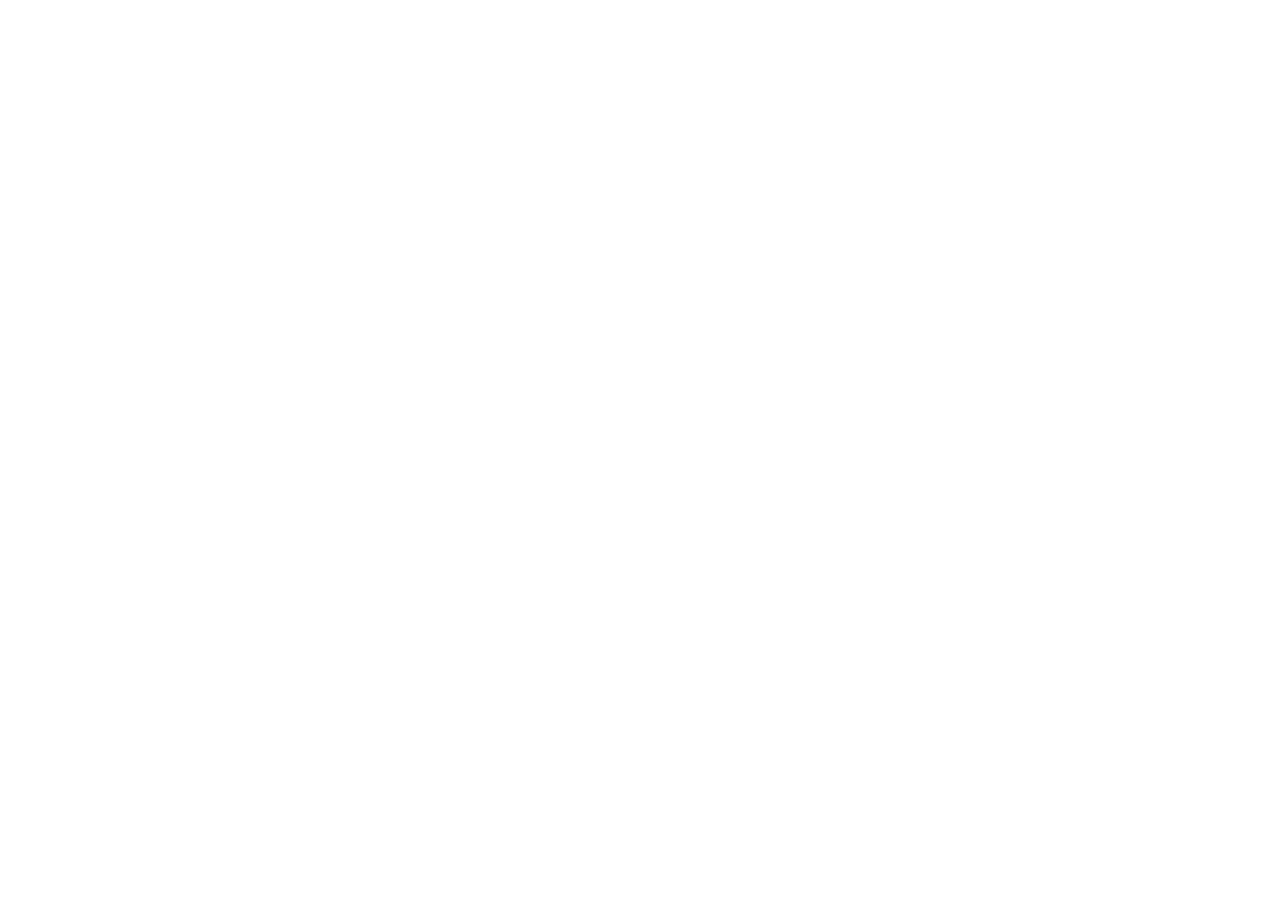
==== resources/public/index.html @ b48cbb53 "Initial." ====
<!DOCTYPE html>
<html>
  <head>
    <meta charset="UTF-8">
    <meta name="viewport" content="width=device-width, initial-scale=1">
    <link href="css/style.css" rel="stylesheet" type="text/css">
  </head>
  <body>
    <div id="app">
			<canvas id="the-canvas"></canvas>
    </div>
    <script src="js/compiled/sketch.js" type="text/javascript"></script>
  </body>
</html>
---- resources/public/css/style.css ----
/* some style */
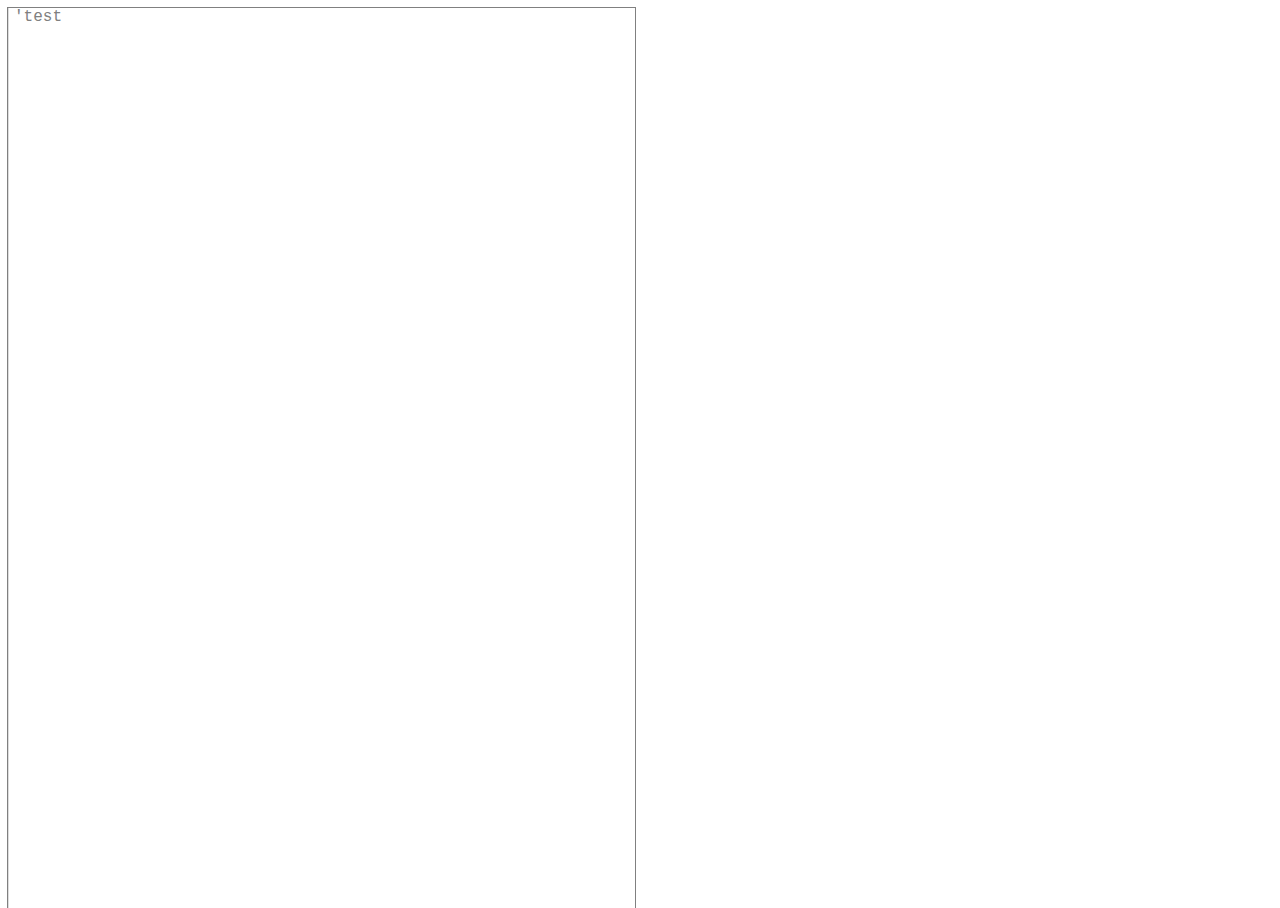
==== commit 6cf10667: "Massive cleanup." ====
--- a/resources/public/index.html
+++ b/resources/public/index.html
@@ -4,11 +4,18 @@
     <meta charset="UTF-8">
     <meta name="viewport" content="width=device-width, initial-scale=1">
     <link href="css/style.css" rel="stylesheet" type="text/css">
+    <link href="css/paren-soup-light.css" rel="stylesheet" type="text/css">
   </head>
   <body>
     <div id="app">
-			<canvas id="the-canvas"></canvas>
-    </div>
-    <script src="js/compiled/sketch.js" type="text/javascript"></script>
-  </body>
+			<div id="editor" class="paren-soup">
+				<div class="numbers"></div>
+				<div class="content" contenteditable="true">'test</div>
+			</div>
+			<div id="drawing">
+				<canvas id="the-canvas"></canvas>
+			</div>
+		</div>
+		<script src="js/compiled/sketch.js" type="text/javascript"></script>
+	</body>
 </html>
--- a/resources/public/css/style.css
+++ b/resources/public/css/style.css
@@ -1,2 +1,20 @@
 /* some style */
 
+#editor {
+		position: absolute;
+		width: 49%;
+		height: 100%;
+}
+
+#editor .content {
+		height: inherit;
+		overflow: auto;
+}	
+
+#drawing {
+		position: absolute;
+		width: 50%;
+		height: 100%;
+		left: 50%;
+}
+
--- a/resources/public/css/paren-soup-light.css
+++ b/resources/public/css/paren-soup-light.css
@@ -0,0 +1,115 @@
+.paren-soup {
+	font-size: 16px;
+	font-family: monospace;
+	color: gray;
+	background-color: #f7f7f7;
+	outline: 1px solid;
+	caret-color: black;
+}
+
+.paren-soup .error-text {
+	position: fixed;
+	background-color: white;
+	padding-left: 10px;
+}
+
+.paren-soup .instarepl {
+	float: left;
+	position: relative;
+	display: list-item;
+	padding-right: 5px;
+	min-width: 200px;
+	max-width: 200px;
+}
+
+.paren-soup .instarepl .result {
+	position: absolute;
+	overflow: hidden;
+	background-color: lightgreen;
+	outline: 1px solid;
+	max-width: inherit;
+	word-wrap: break-word;
+	right: 0px;
+	opacity: 0.7;
+}
+
+.paren-soup .instarepl .result:hover {
+	cursor: pointer;
+	height: auto !important;
+	z-index: 1;
+	opacity: 1;
+}
+
+.paren-soup .instarepl .error {
+	background-color: pink;
+}
+
+.paren-soup .numbers {
+	float: left;
+	padding: 0px 5px;
+	text-align: right;
+	opacity: 0.7;
+}
+
+.paren-soup .content {
+	margin: 0px;
+	padding: 0px 5px;
+	outline: 0px solid transparent;
+	white-space: pre;
+	word-wrap: normal;
+	overflow: scroll;
+	border-left: 1px solid #ddd;
+	background-color: white;
+}
+
+.paren-soup .content .symbol {
+	color: black;
+}
+
+.paren-soup .content .number {
+	color: gold;
+}
+
+.paren-soup .content .string {
+	color: red;
+}
+
+.paren-soup .content .keyword {
+	color: blue;
+}
+
+.paren-soup .content .nil {
+	color: lightblue;
+}
+
+.paren-soup .content .boolean {
+	color: lightblue;
+}
+
+.paren-soup .content .error {
+	display: none;
+	width: 0.9em;
+	height: 0.9em;
+	background-color: red;
+	border-radius: 0.3em;
+}
+
+.paren-soup .content .rainbow-0 {
+	color: aqua;
+}
+
+.paren-soup .content .rainbow-1 {
+	color: orange;
+}
+
+.paren-soup .content .rainbow-2 {
+	color: cornflowerblue;
+}
+
+.paren-soup .content .rainbow-3 {
+	color: fuchsia;
+}
+
+.paren-soup .content .rainbow-4 {
+	color: lime;
+}
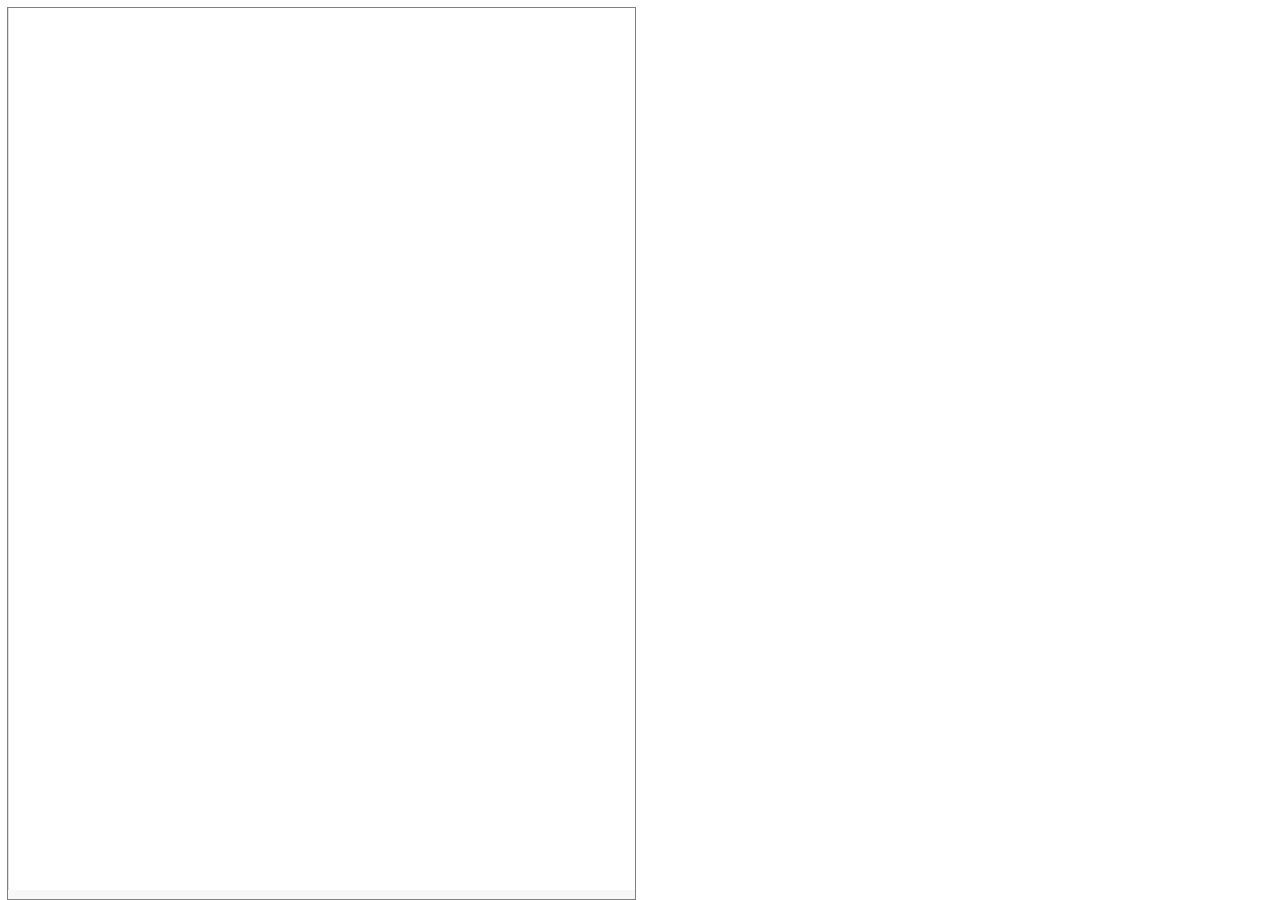
==== commit 62aff92a: "Clean up." ====
--- a/resources/public/index.html
+++ b/resources/public/index.html
@@ -10,7 +10,7 @@
     <div id="app">
 			<div id="editor" class="paren-soup">
 				<div class="numbers"></div>
-				<div class="content" contenteditable="true">'test</div>
+				<div class="content" contenteditable="true"></div>
 			</div>
 			<div id="drawing">
 				<canvas id="the-canvas"></canvas>
--- a/resources/public/css/style.css
+++ b/resources/public/css/style.css
@@ -3,7 +3,8 @@
 #editor {
 		position: absolute;
 		width: 49%;
-		height: 100%;
+		height: 99%;
+		overflow: hidden;
 }
 
 #editor .content {
@@ -12,9 +13,9 @@
 }	
 
 #drawing {
+		overflow: hidden;
 		position: absolute;
 		width: 50%;
-		height: 100%;
+		height: 99%;
 		left: 50%;
 }
-
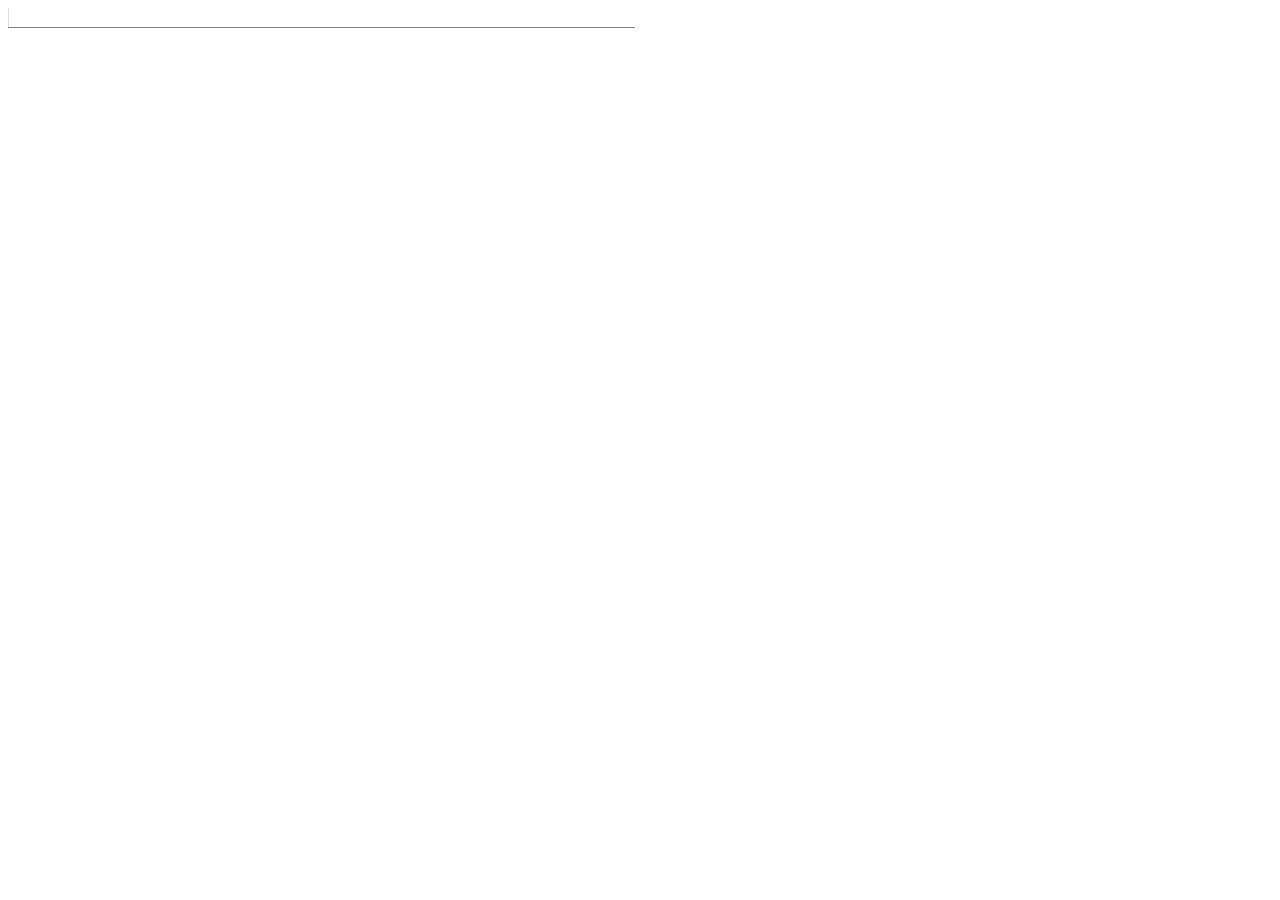
==== commit eb8771ef: "Failing to get the editor working well." ====
--- a/resources/public/index.html
+++ b/resources/public/index.html
@@ -8,9 +8,11 @@
   </head>
   <body>
     <div id="app">
-			<div id="editor" class="paren-soup">
-				<div class="numbers"></div>
-				<div class="content" contenteditable="true"></div>
+			<div id="left">
+				<div id="editor" class="paren-soup">
+					<div class="numbers"></div>
+					<div class="content" contenteditable="true"></div>
+				</div>
 			</div>
 			<div id="drawing">
 				<canvas id="the-canvas"></canvas>
--- a/resources/public/css/style.css
+++ b/resources/public/css/style.css
@@ -1,15 +1,22 @@
 /* some style */
 
-#editor {
+#left {
 		position: absolute;
 		width: 49%;
 		height: 99%;
 		overflow: hidden;
 }
 
+#editor {
+		width: auto;
+		height: auto;
+		overflow-y: scroll;
+		overflow-x: hidden;
+}
+
 #editor .content {
 		height: inherit;
-		overflow: auto;
+		overflow: hidden;
 }	
 
 #drawing {
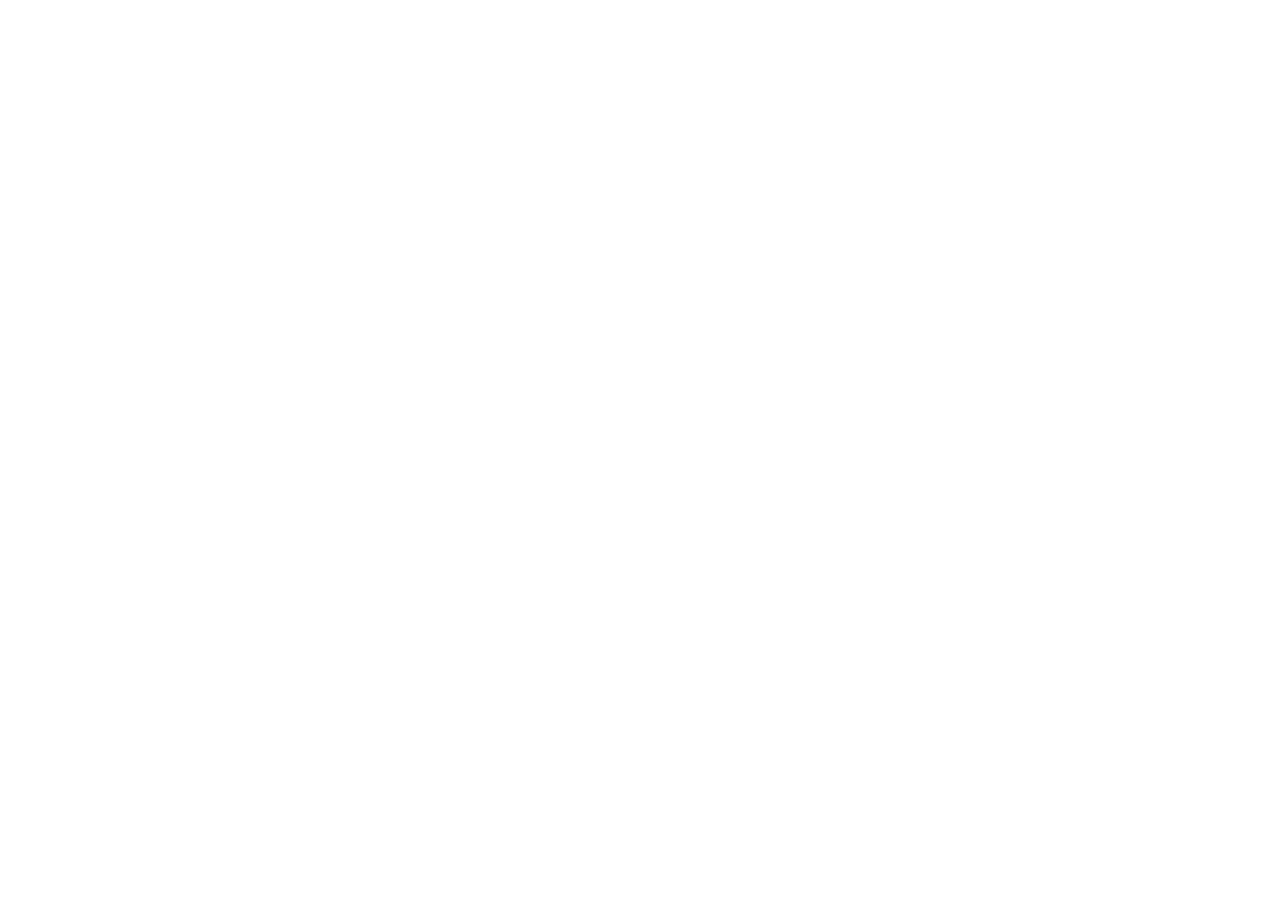
==== commit eab6220e: "CodeMirror." ====
--- a/resources/public/index.html
+++ b/resources/public/index.html
@@ -4,16 +4,12 @@
     <meta charset="UTF-8">
     <meta name="viewport" content="width=device-width, initial-scale=1">
     <link href="css/style.css" rel="stylesheet" type="text/css">
-    <link href="css/paren-soup-light.css" rel="stylesheet" type="text/css">
+    <link href="css/codemirror.css" rel="stylesheet" type="text/css">
+    <link href="css/foldgutter.css" rel="stylesheet" type="text/css">
   </head>
   <body>
     <div id="app">
-			<div id="left">
-				<div id="editor" class="paren-soup">
-					<div class="numbers"></div>
-					<div class="content" contenteditable="true"></div>
-				</div>
-			</div>
+			<div id="left"></div>
 			<div id="drawing">
 				<canvas id="the-canvas"></canvas>
 			</div>
--- a/resources/public/css/codemirror.css
+++ b/resources/public/css/codemirror.css
@@ -0,0 +1,340 @@
+/* BASICS */
+
+.CodeMirror {
+  /* Set height, width, borders, and global font properties here */
+  font-family: monospace;
+  height: 300px;
+  color: black;
+}
+
+/* PADDING */
+
+.CodeMirror-lines {
+  padding: 4px 0; /* Vertical padding around content */
+}
+.CodeMirror pre {
+  padding: 0 4px; /* Horizontal padding of content */
+}
+
+.CodeMirror-scrollbar-filler, .CodeMirror-gutter-filler {
+  background-color: white; /* The little square between H and V scrollbars */
+}
+
+/* GUTTER */
+
+.CodeMirror-gutters {
+  border-right: 1px solid #ddd;
+  background-color: #f7f7f7;
+  white-space: nowrap;
+}
+.CodeMirror-linenumbers {}
+.CodeMirror-linenumber {
+  padding: 0 3px 0 5px;
+  min-width: 20px;
+  text-align: right;
+  color: #999;
+  white-space: nowrap;
+}
+
+.CodeMirror-guttermarker { color: black; }
+.CodeMirror-guttermarker-subtle { color: #999; }
+
+/* CURSOR */
+
+.CodeMirror-cursor {
+  border-left: 1px solid black;
+  border-right: none;
+  width: 0;
+}
+/* Shown when moving in bi-directional text */
+.CodeMirror div.CodeMirror-secondarycursor {
+  border-left: 1px solid silver;
+}
+.cm-fat-cursor .CodeMirror-cursor {
+  width: auto;
+  border: 0 !important;
+  background: #7e7;
+}
+.cm-fat-cursor div.CodeMirror-cursors {
+  z-index: 1;
+}
+
+.cm-animate-fat-cursor {
+  width: auto;
+  border: 0;
+  -webkit-animation: blink 1.06s steps(1) infinite;
+  -moz-animation: blink 1.06s steps(1) infinite;
+  animation: blink 1.06s steps(1) infinite;
+  background-color: #7e7;
+}
+@-moz-keyframes blink {
+  0% {}
+  50% { background-color: transparent; }
+  100% {}
+}
+@-webkit-keyframes blink {
+  0% {}
+  50% { background-color: transparent; }
+  100% {}
+}
+@keyframes blink {
+  0% {}
+  50% { background-color: transparent; }
+  100% {}
+}
+
+/* Can style cursor different in overwrite (non-insert) mode */
+.CodeMirror-overwrite .CodeMirror-cursor {}
+
+.cm-tab { display: inline-block; text-decoration: inherit; }
+
+.CodeMirror-rulers {
+  position: absolute;
+  left: 0; right: 0; top: -50px; bottom: -20px;
+  overflow: hidden;
+}
+.CodeMirror-ruler {
+  border-left: 1px solid #ccc;
+  top: 0; bottom: 0;
+  position: absolute;
+}
+
+/* DEFAULT THEME */
+
+.cm-s-default .cm-header {color: blue;}
+.cm-s-default .cm-quote {color: #090;}
+.cm-negative {color: #d44;}
+.cm-positive {color: #292;}
+.cm-header, .cm-strong {font-weight: bold;}
+.cm-em {font-style: italic;}
+.cm-link {text-decoration: underline;}
+.cm-strikethrough {text-decoration: line-through;}
+
+.cm-s-default .cm-keyword {color: #708;}
+.cm-s-default .cm-atom {color: #219;}
+.cm-s-default .cm-number {color: #164;}
+.cm-s-default .cm-def {color: #00f;}
+.cm-s-default .cm-variable,
+.cm-s-default .cm-punctuation,
+.cm-s-default .cm-property,
+.cm-s-default .cm-operator {}
+.cm-s-default .cm-variable-2 {color: #05a;}
+.cm-s-default .cm-variable-3, .cm-s-default .cm-type {color: #085;}
+.cm-s-default .cm-comment {color: #a50;}
+.cm-s-default .cm-string {color: #a11;}
+.cm-s-default .cm-string-2 {color: #f50;}
+.cm-s-default .cm-meta {color: #555;}
+.cm-s-default .cm-qualifier {color: #555;}
+.cm-s-default .cm-builtin {color: #30a;}
+.cm-s-default .cm-bracket {color: #997;}
+.cm-s-default .cm-tag {color: #170;}
+.cm-s-default .cm-attribute {color: #00c;}
+.cm-s-default .cm-hr {color: #999;}
+.cm-s-default .cm-link {color: #00c;}
+
+.cm-s-default .cm-error {color: #f00;}
+.cm-invalidchar {color: #f00;}
+
+.CodeMirror-composing { border-bottom: 2px solid; }
+
+/* Default styles for common addons */
+
+div.CodeMirror span.CodeMirror-matchingbracket {color: #0f0;}
+div.CodeMirror span.CodeMirror-nonmatchingbracket {color: #f22;}
+.CodeMirror-matchingtag { background: rgba(255, 150, 0, .3); }
+.CodeMirror-activeline-background {background: #e8f2ff;}
+
+/* STOP */
+
+/* The rest of this file contains styles related to the mechanics of
+   the editor. You probably shouldn't touch them. */
+
+.CodeMirror {
+  position: relative;
+  overflow: hidden;
+  background: white;
+}
+
+.CodeMirror-scroll {
+  overflow: scroll !important; /* Things will break if this is overridden */
+  /* 30px is the magic margin used to hide the element's real scrollbars */
+  /* See overflow: hidden in .CodeMirror */
+  margin-bottom: -30px; margin-right: -30px;
+  padding-bottom: 30px;
+  height: 100%;
+  outline: none; /* Prevent dragging from highlighting the element */
+  position: relative;
+}
+.CodeMirror-sizer {
+  position: relative;
+  border-right: 30px solid transparent;
+}
+
+/* The fake, visible scrollbars. Used to force redraw during scrolling
+   before actual scrolling happens, thus preventing shaking and
+   flickering artifacts. */
+.CodeMirror-vscrollbar, .CodeMirror-hscrollbar, .CodeMirror-scrollbar-filler, .CodeMirror-gutter-filler {
+  position: absolute;
+  z-index: 6;
+  display: none;
+}
+.CodeMirror-vscrollbar {
+  right: 0; top: 0;
+  overflow-x: hidden;
+  overflow-y: scroll;
+}
+.CodeMirror-hscrollbar {
+  bottom: 0; left: 0;
+  overflow-y: hidden;
+  overflow-x: scroll;
+}
+.CodeMirror-scrollbar-filler {
+  right: 0; bottom: 0;
+}
+.CodeMirror-gutter-filler {
+  left: 0; bottom: 0;
+}
+
+.CodeMirror-gutters {
+  position: absolute; left: 0; top: 0;
+  min-height: 100%;
+  z-index: 3;
+}
+.CodeMirror-gutter {
+  white-space: normal;
+  height: 100%;
+  display: inline-block;
+  vertical-align: top;
+  margin-bottom: -30px;
+}
+.CodeMirror-gutter-wrapper {
+  position: absolute;
+  z-index: 4;
+  background: none !important;
+  border: none !important;
+}
+.CodeMirror-gutter-background {
+  position: absolute;
+  top: 0; bottom: 0;
+  z-index: 4;
+}
+.CodeMirror-gutter-elt {
+  position: absolute;
+  cursor: default;
+  z-index: 4;
+}
+.CodeMirror-gutter-wrapper ::selection { background-color: transparent }
+.CodeMirror-gutter-wrapper ::-moz-selection { background-color: transparent }
+
+.CodeMirror-lines {
+  cursor: text;
+  min-height: 1px; /* prevents collapsing before first draw */
+}
+.CodeMirror pre {
+  /* Reset some styles that the rest of the page might have set */
+  -moz-border-radius: 0; -webkit-border-radius: 0; border-radius: 0;
+  border-width: 0;
+  background: transparent;
+  font-family: inherit;
+  font-size: inherit;
+  margin: 0;
+  white-space: pre;
+  word-wrap: normal;
+  line-height: inherit;
+  color: inherit;
+  z-index: 2;
+  position: relative;
+  overflow: visible;
+  -webkit-tap-highlight-color: transparent;
+  -webkit-font-variant-ligatures: contextual;
+  font-variant-ligatures: contextual;
+}
+.CodeMirror-wrap pre {
+  word-wrap: break-word;
+  white-space: pre-wrap;
+  word-break: normal;
+}
+
+.CodeMirror-linebackground {
+  position: absolute;
+  left: 0; right: 0; top: 0; bottom: 0;
+  z-index: 0;
+}
+
+.CodeMirror-linewidget {
+  position: relative;
+  z-index: 2;
+  overflow: auto;
+}
+
+.CodeMirror-widget {}
+
+.CodeMirror-rtl pre { direction: rtl; }
+
+.CodeMirror-code {
+  outline: none;
+}
+
+/* Force content-box sizing for the elements where we expect it */
+.CodeMirror-scroll,
+.CodeMirror-sizer,
+.CodeMirror-gutter,
+.CodeMirror-gutters,
+.CodeMirror-linenumber {
+  -moz-box-sizing: content-box;
+  box-sizing: content-box;
+}
+
+.CodeMirror-measure {
+  position: absolute;
+  width: 100%;
+  height: 0;
+  overflow: hidden;
+  visibility: hidden;
+}
+
+.CodeMirror-cursor {
+  position: absolute;
+  pointer-events: none;
+}
+.CodeMirror-measure pre { position: static; }
+
+div.CodeMirror-cursors {
+  visibility: hidden;
+  position: relative;
+  z-index: 3;
+}
+div.CodeMirror-dragcursors {
+  visibility: visible;
+}
+
+.CodeMirror-focused div.CodeMirror-cursors {
+  visibility: visible;
+}
+
+.CodeMirror-selected { background: #d9d9d9; }
+.CodeMirror-focused .CodeMirror-selected { background: #d7d4f0; }
+.CodeMirror-crosshair { cursor: crosshair; }
+.CodeMirror-line::selection, .CodeMirror-line > span::selection, .CodeMirror-line > span > span::selection { background: #d7d4f0; }
+.CodeMirror-line::-moz-selection, .CodeMirror-line > span::-moz-selection, .CodeMirror-line > span > span::-moz-selection { background: #d7d4f0; }
+
+.cm-searching {
+  background: #ffa;
+  background: rgba(255, 255, 0, .4);
+}
+
+/* Used to force a border model for a node */
+.cm-force-border { padding-right: .1px; }
+
+@media print {
+  /* Hide the cursor when printing */
+  .CodeMirror div.CodeMirror-cursors {
+    visibility: hidden;
+  }
+}
+
+/* See issue #2901 */
+.cm-tab-wrap-hack:after { content: ''; }
+
+/* Help users use markselection to safely style text background */
+span.CodeMirror-selectedtext { background: none; }
--- a/resources/public/css/foldgutter.css
+++ b/resources/public/css/foldgutter.css
@@ -0,0 +1,20 @@
+.CodeMirror-foldmarker {
+  color: blue;
+  text-shadow: #b9f 1px 1px 2px, #b9f -1px -1px 2px, #b9f 1px -1px 2px, #b9f -1px 1px 2px;
+  font-family: arial;
+  line-height: .3;
+  cursor: pointer;
+}
+.CodeMirror-foldgutter {
+  width: .7em;
+}
+.CodeMirror-foldgutter-open,
+.CodeMirror-foldgutter-folded {
+  cursor: pointer;
+}
+.CodeMirror-foldgutter-open:after {
+  content: "\25BE";
+}
+.CodeMirror-foldgutter-folded:after {
+  content: "\25B8";
+}
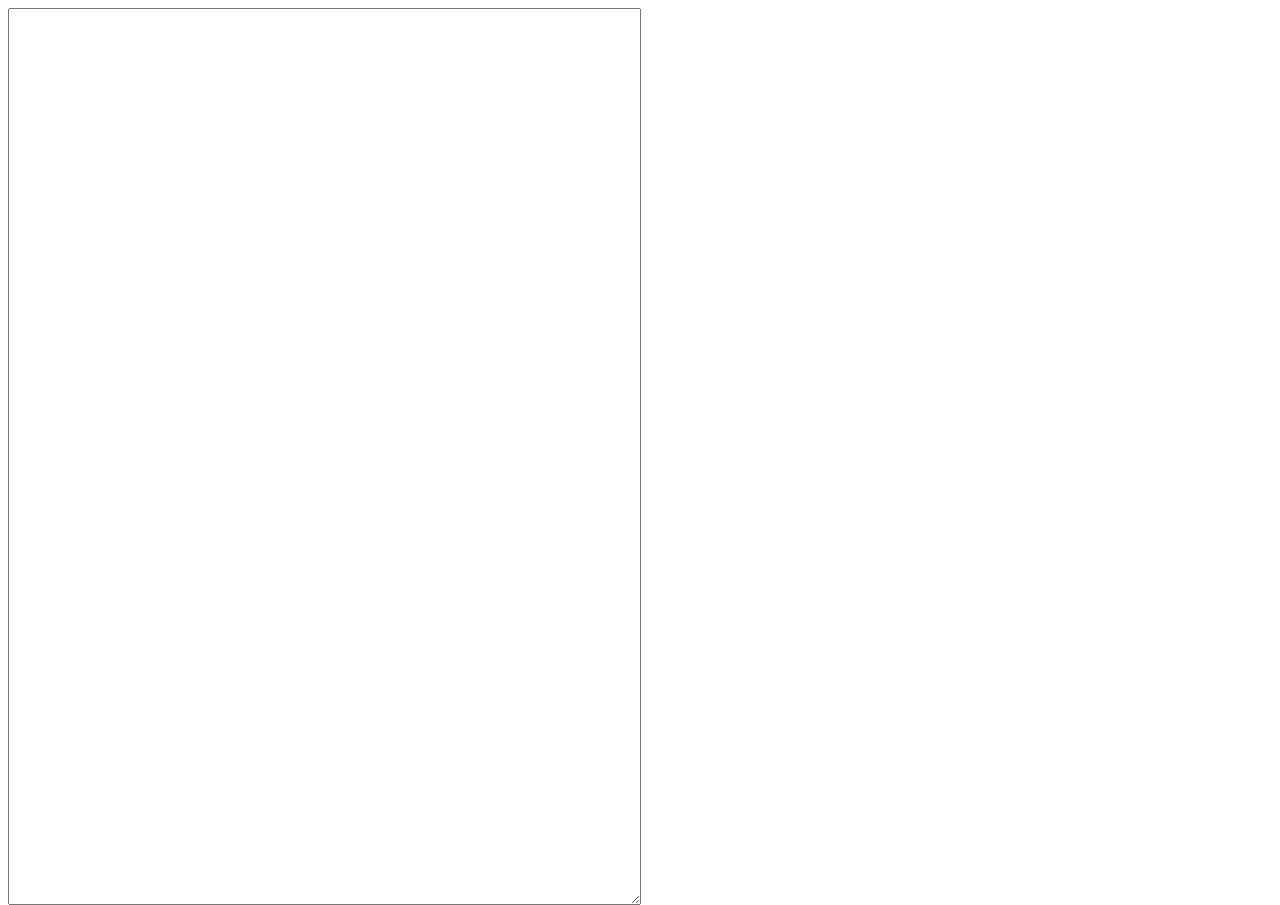
==== commit b74a2ac2: "Cleaned up crud from editor experiments." ====
--- a/resources/public/index.html
+++ b/resources/public/index.html
@@ -4,12 +4,10 @@
     <meta charset="UTF-8">
     <meta name="viewport" content="width=device-width, initial-scale=1">
     <link href="css/style.css" rel="stylesheet" type="text/css">
-    <link href="css/codemirror.css" rel="stylesheet" type="text/css">
-    <link href="css/foldgutter.css" rel="stylesheet" type="text/css">
   </head>
   <body>
     <div id="app">
-			<div id="left"></div>
+			<textarea id="code"></textarea>
 			<div id="drawing">
 				<canvas id="the-canvas"></canvas>
 			</div>
--- a/resources/public/css/style.css
+++ b/resources/public/css/style.css
@@ -1,23 +1,12 @@
 /* some style */
 
-#left {
+#code {
 		position: absolute;
 		width: 49%;
 		height: 99%;
-		overflow: hidden;
+		overflow-x: hidden;
+		overflow-y: auto;
 }
-
-#editor {
-		width: auto;
-		height: auto;
-		overflow-y: scroll;
-		overflow-x: hidden;
-}
-
-#editor .content {
-		height: inherit;
-		overflow: hidden;
-}	
 
 #drawing {
 		overflow: hidden;
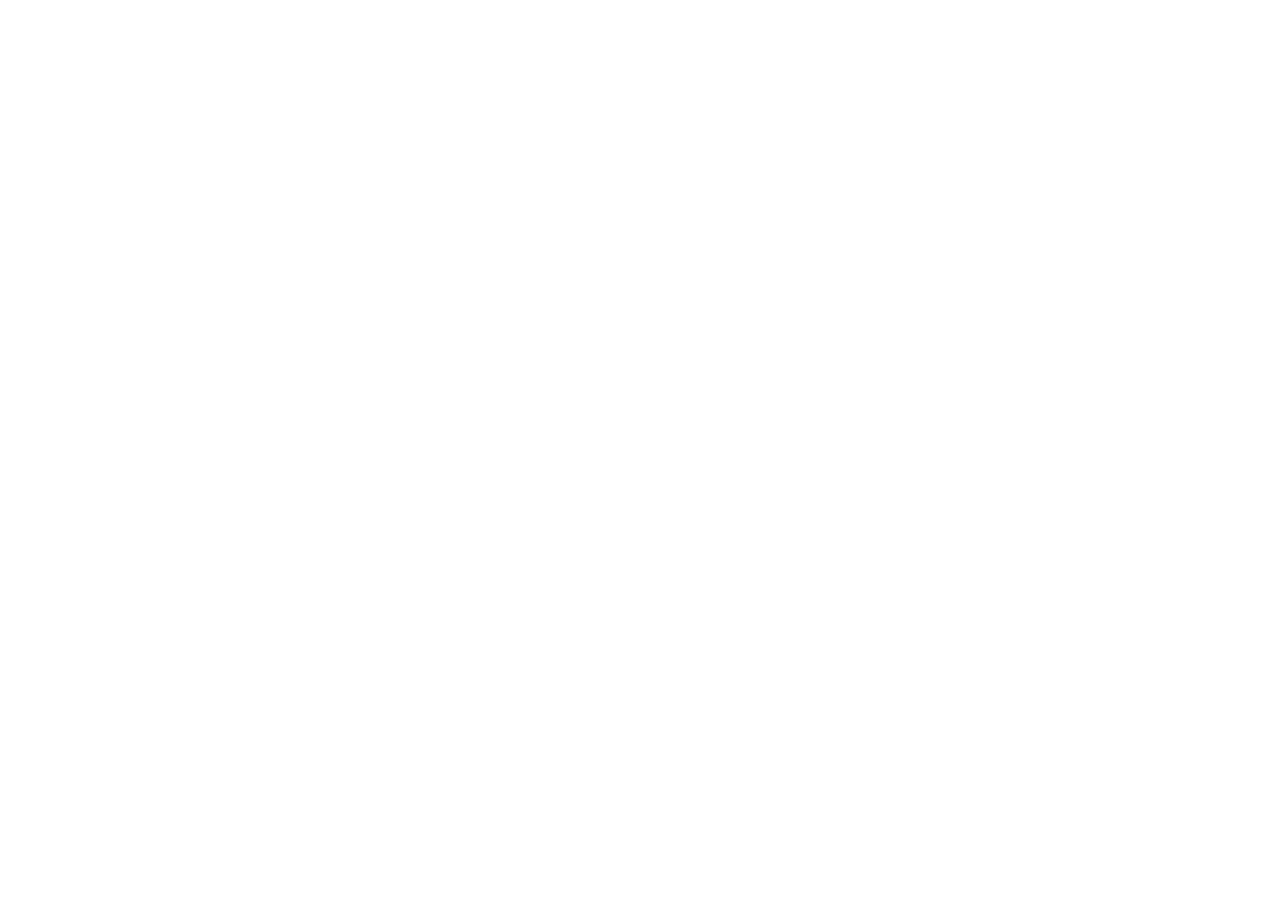
==== commit 2800d141: "yet another rewrite." ====
--- a/resources/public/index.html
+++ b/resources/public/index.html
@@ -6,12 +6,8 @@
     <link href="css/style.css" rel="stylesheet" type="text/css">
   </head>
   <body>
-    <div id="app">
-			<textarea id="code"></textarea>
-			<div id="drawing">
-				<canvas id="the-canvas"></canvas>
-			</div>
-		</div>
+    <div id="app"> </div>
 		<script src="js/compiled/sketch.js" type="text/javascript"></script>
+    <script>sketch.core.init();</script>
 	</body>
 </html>
--- a/resources/public/css/style.css
+++ b/resources/public/css/style.css
@@ -1,6 +1,6 @@
 /* some style */
 
-#code {
+#editor {
 		position: absolute;
 		width: 49%;
 		height: 99%;
@@ -8,7 +8,7 @@
 		overflow-y: auto;
 }
 
-#drawing {
+#the-canvas {
 		overflow: hidden;
 		position: absolute;
 		width: 50%;
